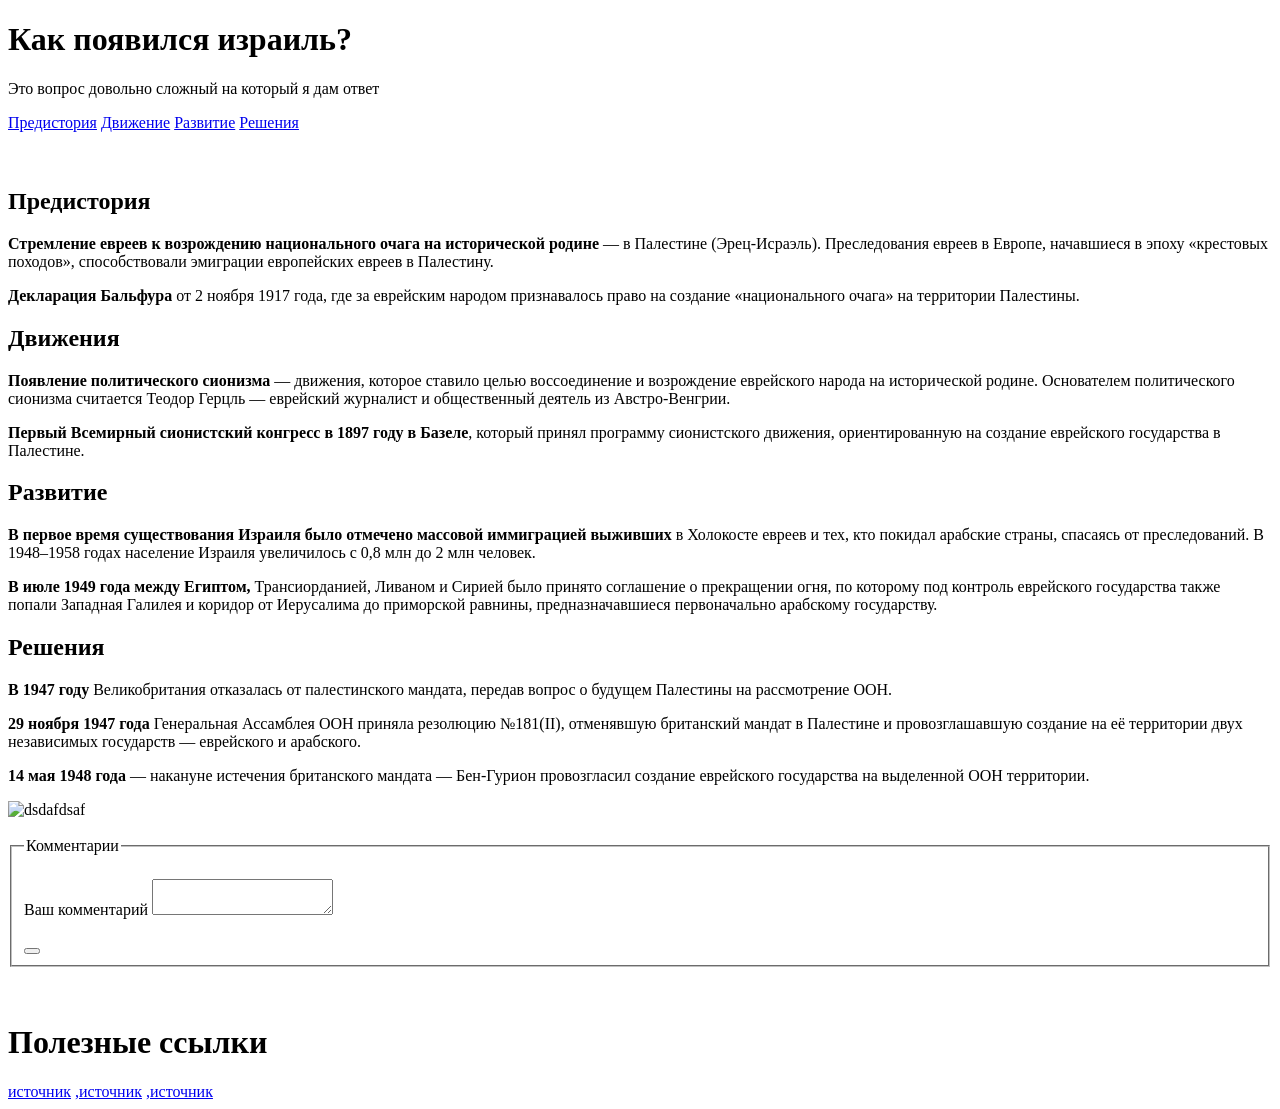
==== index.html @ 25858ee2 "Update and rename css.html to index.html" ====
<!DOCTYPE html>
<html>
    <head>
        <title>Как появился израиль</title>
        <link rel="stylesheet" href="html.css">
    </head>
    <body>
        <header class="good">
            <h1>Как появился израиль?</h1>
            <p>Это вопрос довольно сложный на который я дам ответ</p>
            <nav>
                <a href="#predystoryya">Предистория</a>
                <a href="#dvichenie">Движение</a>
                <a href="#reshat">Развитие</a>
                <a href="#razvitie">Решения</a>
            </nav>
        </header><br><br>
        <main>
            <article id="predystoryya" class="predy">
                <h1>Предистория</h1>
                <p><strong>Стремление евреев к возрождению национального очага на исторической родине</strong> — в Палестине (Эрец-Исраэль). Преследования евреев в Европе, начавшиеся в эпоху «крестовых походов», способствовали эмиграции европейских евреев в Палестину. 
</p>
<p><strong>Декларация Бальфура</strong> от 2 ноября 1917 года, где за еврейским народом признавалось право на создание «национального очага» на территории Палестины.</p>
            </article>
            <article id="dvichenie" class="a">
                <h1>Движения</h1>
                <p><strong>Появление политического сионизма</strong> — движения, которое ставило целью воссоединение и возрождение еврейского народа на исторической родине. Основателем политического сионизма считается Теодор Герцль — еврейский журналист и общественный деятель из Австро-Венгрии. </p>
                <p><strong>Первый Всемирный сионистский конгресс в 1897 году в Базеле</strong>, который принял программу сионистского движения, ориентированную на создание еврейского государства в Палестине. 
</p>
            </article>
            <article id="reshat" class="b">
                <h1>Развитие</h1>
                <p><strong>В первое время существования Израиля было отмечено массовой иммиграцией выживших</strong> в Холокосте евреев и тех, кто покидал арабские страны, спасаясь от преследований. В 1948–1958 годах население Израиля увеличилось с 0,8 млн до 2 млн человек.</p>
                <p><strong>В июле 1949 года между Египтом,</strong> Трансиорданией, Ливаном и Сирией было принято соглашение о прекращении огня, по которому под контроль еврейского государства также попали Западная Галилея и коридор от Иерусалима до приморской равнины, предназначавшиеся первоначально арабскому государству.</p>
            </article>
            <article id="razvitie" class="c">
                <h1>Решения</h1>
                <p><strong>В 1947 году</strong> Великобритания отказалась от палестинского мандата, передав вопрос о будущем Палестины на рассмотрение ООН. </p>
                <p><strong>29 ноября 1947 года</strong> Генеральная Ассамблея ООН приняла резолюцию №181(II), отменявшую британский мандат в Палестине и провозглашавшую создание на её территории двух независимых государств — еврейского и арабского. </p>
                <p><strong>14 мая 1948 года</strong> — накануне истечения британского мандата — Бен-Гурион провозгласил создание еврейского государства на выделенной ООН территории. 
</p>
<img src="https://avatars.mds.yandex.net/i?id=739b757ce9429123131ab5bc9178a903_l-9863472-images-thumbs&n=13" alt="dsdafdsaf">
            </article><br>
            <section>
                <fieldset>
                <legend>Комментарии</legend>
                <form action="/submit" method="post" ><br>
                    <label for="сообщение" >Ваш комментарий</label>
                    <textarea name="message" id="отправить"></textarea><br><br>
                    <button type="submit" name="отправить"></button>
                </form>
                </fieldset>
            </section>
        </main><br><br>
        <footer>
            <h1>Полезные ссылки</h1>
            <a href="https://ru.ruwiki.ru/wiki/Создание_Государства_Израиль">источник</a>
            <a href="https://bigenc.ru/c/sionizm-97ce13">,источник</a>
            <a href="https://histrf.ru/read/articles/rozhdenie-gosudarstva-izrail-rol-rossii-i-sovetskogo-soyuza">,источник</a>
        </footer>
    </body>
</html>
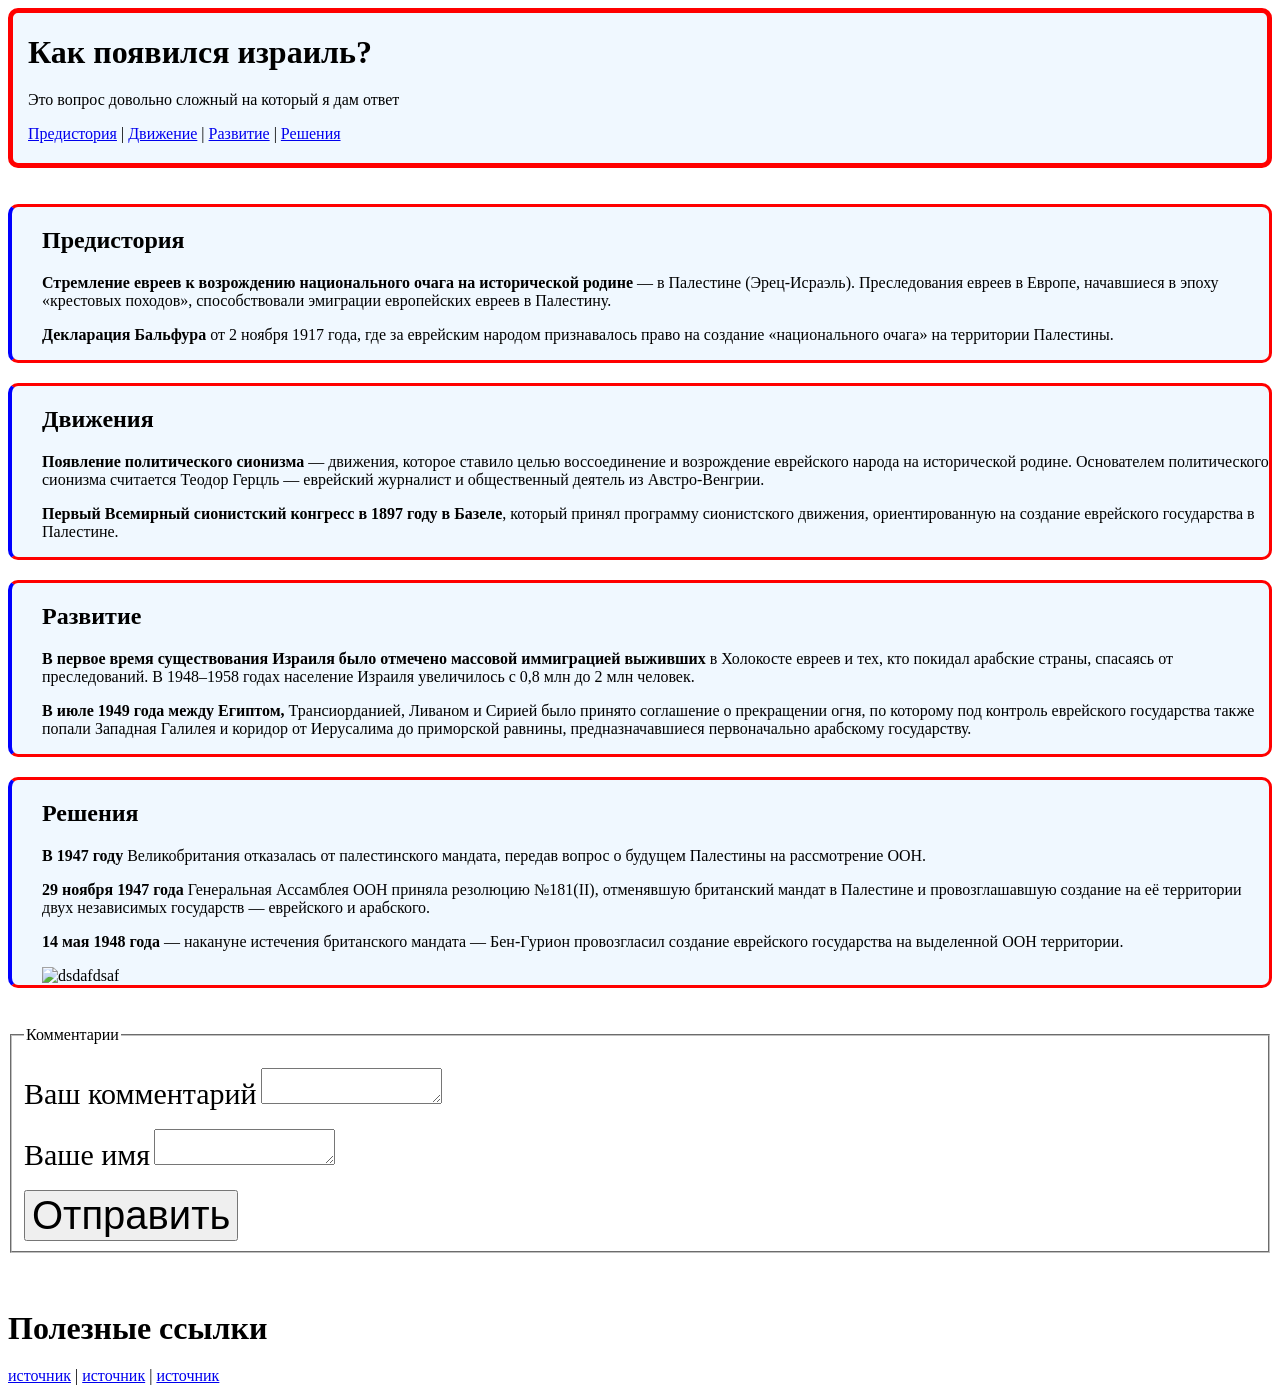
==== commit 85f1f137: "Update index.html" ====
--- a/index.html
+++ b/index.html
@@ -10,14 +10,22 @@
             <p>Это вопрос довольно сложный на который я дам ответ</p>
             <nav>
                 <a href="#predystoryya">Предистория</a>
+                |
                 <a href="#dvichenie">Движение</a>
+                |
                 <a href="#reshat">Развитие</a>
+                |
                 <a href="#razvitie">Решения</a>
+
             </nav>
         </header><br><br>
         <main>
             <article id="predystoryya" class="predy">
-                <h1>Предистория</h1>
+                <h1>Предистория
+                    
+                </h1>
+                
+                
                 <p><strong>Стремление евреев к возрождению национального очага на исторической родине</strong> — в Палестине (Эрец-Исраэль). Преследования евреев в Европе, начавшиеся в эпоху «крестовых походов», способствовали эмиграции европейских евреев в Палестину. 
 </p>
 <p><strong>Декларация Бальфура</strong> от 2 ноября 1917 года, где за еврейским народом признавалось право на создание «национального очага» на территории Палестины.</p>
@@ -47,16 +55,26 @@
                 <form action="/submit" method="post" ><br>
                     <label for="сообщение" >Ваш комментарий</label>
                     <textarea name="message" id="отправить"></textarea><br><br>
-                    <button type="submit" name="отправить"></button>
+                       <label for="сообщение" >Ваше имя</label>
+                    <textarea name="message" id="Отправить"></textarea><br><br>
+                    <button type="submit" name="отправить">Отправить</button>
+                  
                 </form>
+                
+                 
+              
+                    
+                    
                 </fieldset>
             </section>
         </main><br><br>
         <footer>
             <h1>Полезные ссылки</h1>
             <a href="https://ru.ruwiki.ru/wiki/Создание_Государства_Израиль">источник</a>
-            <a href="https://bigenc.ru/c/sionizm-97ce13">,источник</a>
-            <a href="https://histrf.ru/read/articles/rozhdenie-gosudarstva-izrail-rol-rossii-i-sovetskogo-soyuza">,источник</a>
+            |
+            <a href="https://bigenc.ru/c/sionizm-97ce13">источник</a>
+            |
+            <a href="https://histrf.ru/read/articles/rozhdenie-gosudarstva-izrail-rol-rossii-i-sovetskogo-soyuza">источник</a>
         </footer>
     </body>
 </html>
--- a/html.css
+++ b/html.css
@@ -0,0 +1,63 @@
+h1  {
+    margin-bottom: 20px; 
+}
+.predy {
+    background-color: aliceblue;
+    border:4px solid blue;
+    border-radius: 10px;
+    border-right: solid red;
+    border-bottom: solid red;
+    border-top: solid red;
+    padding-left: 30px ;
+    color: black;
+    margin-bottom: 20px;
+}
+.a {
+background-color: aliceblue;
+    border:4px solid blue;
+    border-radius: 10px;
+    border-right: solid red;
+    border-bottom: solid red;
+    border-top: solid red;
+    padding-left: 30px ;
+    color: black;
+    margin-bottom: 20px;
+}
+.b {
+    background-color: aliceblue;
+    border:4px solid blue;
+    border-radius: 10px;
+    border-right: solid red;
+    border-bottom: solid red;
+    border-top: solid red;
+    padding-left: 30px ;
+    color: black;
+    margin-bottom: 20px;
+}
+.c {
+    background-color: aliceblue;
+    border:4px solid blue;
+    border-radius: 10px;
+    border-right: solid red;
+    border-bottom: solid red;
+    border-top: solid red;
+    padding-left: 30px ;
+    color: black;
+    margin-bottom: 20px;
+}
+.good{ 
+    background-color: aliceblue;
+    border: 5px solid red;
+    border-radius:  10px;
+    padding-left: 15px;
+    padding-bottom: 20px;
+}
+label {
+    font-size: 30px;
+}
+button{
+     font-size: 40px;
+}
+
+
+ 
